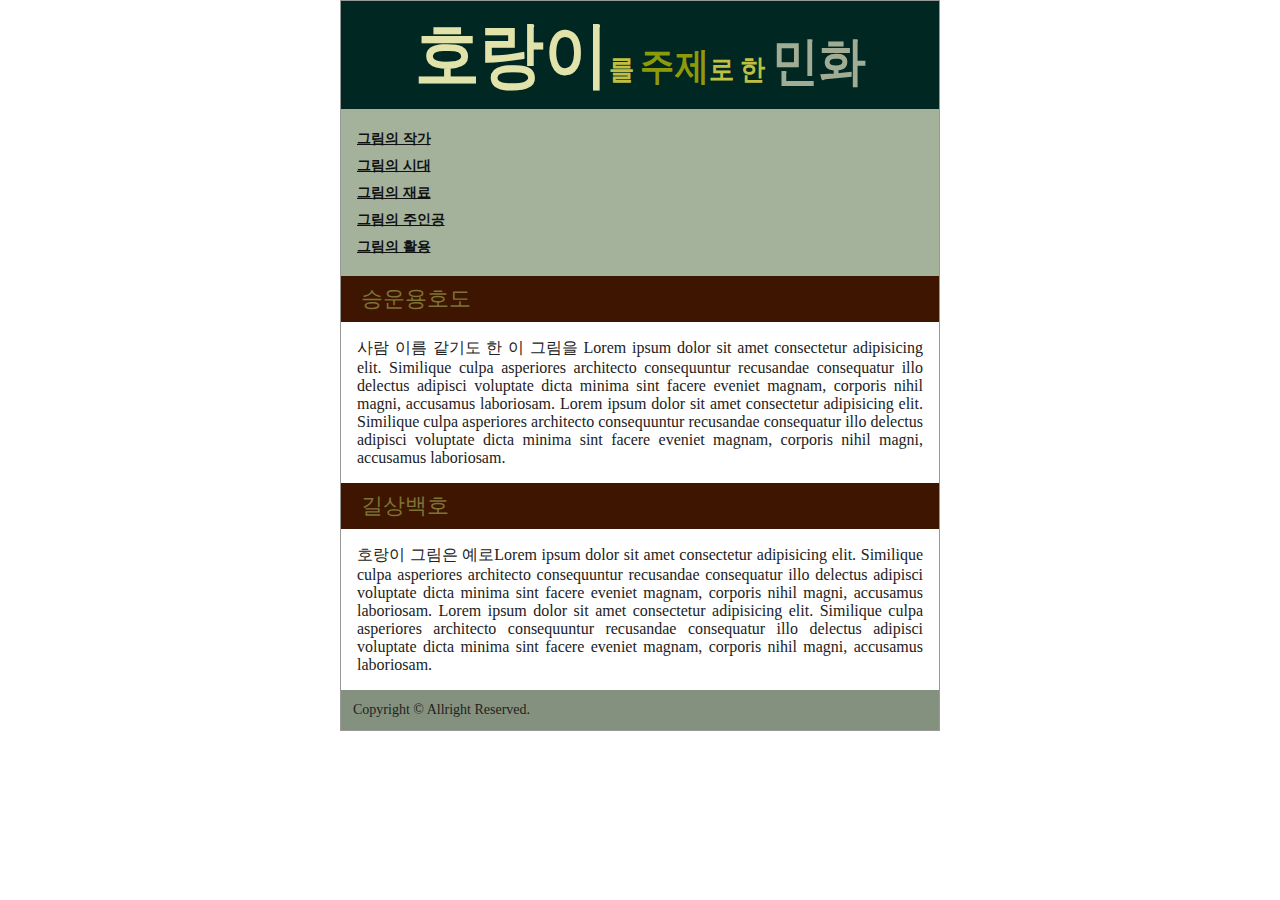
==== displayFlex/index.html @ 9305bc1c "0809_layout2Cols_Drill" ====
<!DOCTYPE html>
<html lang="ko">
<head>
    <meta charset="UTF-8">
    <meta http-equiv="X-UA-Compatible" content="IE=edge">
    <meta name="viewport" content="width=device-width, initial-scale=1.0">
    <title>display:flex 2열 레이아웃</title>
    <link rel="stylesheet" href="style/style.css">
</head>
<body>
    <div id="wrap">
        <header id="header">
            <h1>
                <span>호랑이</span>를
                <span>주제</span>로 한
                <span>민화</span>
            </h1>
        </header>
        <!-- header#header -->
        <nav id="gnb">
            <ul id="mainMenu">
                <li id="mainLi"><a href="#">그림의 작가</a></li>
                <li id="mainLi"><a href="#">그림의 시대</a></li>
                <li id="mainLi"><a href="#">그림의 재료</a></li>
                <li id="mainLi"><a href="#">그림의 주인공</a></li>
                <li id="mainLi"><a href="#">그림의 활용</a></li>
            </ul>
        </nav>
        <!-- nav#gnb -->
        <div id="contents">
            <article>
                <header class="articleTitle">
                    <h2>승운용호도</h2>
                </header>
                <p>
                    사람 이름 같기도 한 이 그림을 Lorem ipsum dolor sit amet consectetur adipisicing elit. Similique culpa asperiores architecto consequuntur recusandae consequatur illo delectus adipisci voluptate dicta minima sint facere eveniet magnam, corporis nihil magni, accusamus laboriosam.
                    Lorem ipsum dolor sit amet consectetur adipisicing elit. Similique culpa asperiores architecto consequuntur recusandae consequatur illo delectus adipisci voluptate dicta minima sint facere eveniet magnam, corporis nihil magni, accusamus laboriosam.
                </p>
            </article>
            <article>
                <header class="articleTitle">
                    <h2>길상백호</h2>
                </header>
                <p>
                    호랑이 그림은 예로Lorem ipsum dolor sit amet consectetur adipisicing elit. Similique culpa asperiores architecto consequuntur recusandae consequatur illo delectus adipisci voluptate dicta minima sint facere eveniet magnam, corporis nihil magni, accusamus laboriosam.
                    Lorem ipsum dolor sit amet consectetur adipisicing elit. Similique culpa asperiores architecto consequuntur recusandae consequatur illo delectus adipisci voluptate dicta minima sint facere eveniet magnam, corporis nihil magni, accusamus laboriosam.
                </p>
            </article>
        </div>
        <footer id="footer">
            Copyright &copy; Allright Reserved.
        </footer>
    </div>
</body>
</html>
---- displayFlex/style/style.css ----
@charset "UTF-8";
/* reset 시작 */
* {
  color: #222;

  box-sizing: border-box;
  margin: 0;
  padding: 0;
}

ul {
  list-style: none;
}
a {
  font-weight: bold;
  font-size: 14px;
  color: #111;
}
a:hover {
  color: #41644b;
}
/* reset 끝 */

/* div#wrap 시작 */
div#wrap {
  margin: 0 auto;
  width: 600px;
  border: 1px solid #999;
}

/* div#wrap 끝 */
/* header#header 시작 */

header#header {
  background-color: #002722;
  padding: 6px;
}

#header h1 {
  color: #bfc043;
  text-align: center;
  font-size: 28px;
  transform: scaleX(0.9);
}

#header h1 span:first-child {
  color: #e2e3aa;
  font-size: 72px;
}

#header h1 span:nth-child(2) {
  color: #8d9a0a;
  font-size: 38px;
}

#header h1 span:last-child {
  color: #a1ac95;
  font-size: 52px;
}

/* header#header 끝 */

/* main#main 시작 */

/* nav#gnb 시작 */

nav#gnb {
  padding: 16px;
  background-color: #a5b29b;
}

#gnb li {
  line-height: 26px;
}

/* nav#gnb 끝 */

/* div#contents 시작 */

div#contents h2 {
  font-size: 22px;
  padding: 8px;
  font-weight: normal;
  padding-left: 20px;
  font-family: 궁서체;
  color: #7c7336;
  background-color: #3e1500;
}

div#contents p {
  text-align: justify;
  padding: 16px;
}

/* div#contents 끝 */
/* main#main 끝 */
/* footer#footer 시작 */

footer#footer {
  background-color: #84917e;
  font-size: 14px;
  padding: 12px;
}

/* footer#footer 끝 */
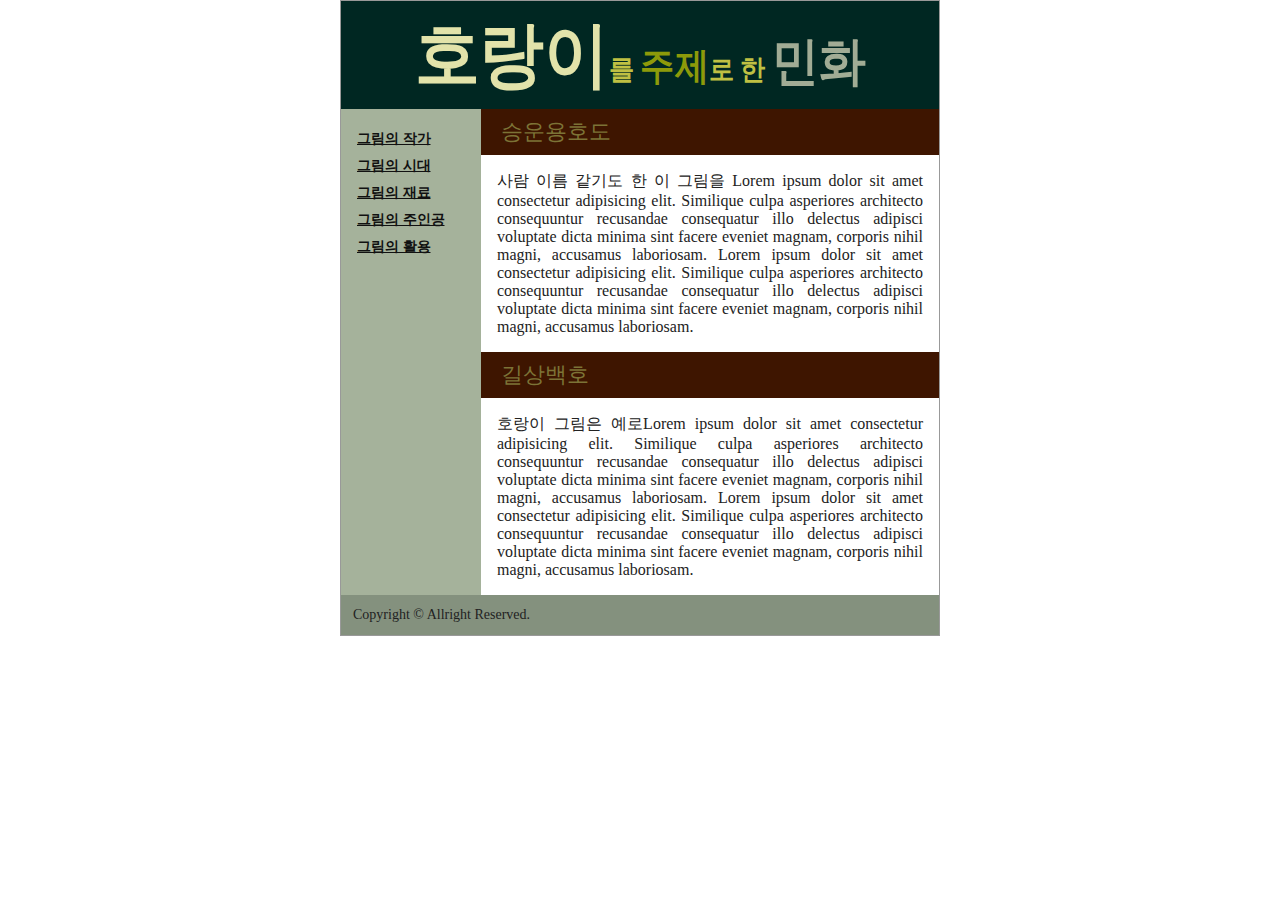
==== commit d3c9ddf5: "0809 display:flex 레이아웃 적용" ====
--- a/displayFlex/index.html
+++ b/displayFlex/index.html
@@ -17,6 +17,7 @@
             </h1>
         </header>
         <!-- header#header -->
+        <main id="main" class="flex-container">
         <nav id="gnb">
             <ul id="mainMenu">
                 <li id="mainLi"><a href="#">그림의 작가</a></li>
@@ -47,6 +48,8 @@
                 </p>
             </article>
         </div>
+    </main>
+
         <footer id="footer">
             Copyright &copy; Allright Reserved.
         </footer>
--- a/displayFlex/style/style.css
+++ b/displayFlex/style/style.css
@@ -19,6 +19,11 @@
 a:hover {
   color: #41644b;
 }
+
+.flex-container {
+  display: flex;
+}
+
 /* reset 끝 */
 
 /* div#wrap 시작 */
@@ -65,6 +70,7 @@
 /* nav#gnb 시작 */
 
 nav#gnb {
+  width: 140px;
   padding: 16px;
   background-color: #a5b29b;
 }
@@ -76,6 +82,10 @@
 /* nav#gnb 끝 */
 
 /* div#contents 시작 */
+
+div#contents {
+  flex: 1;
+}
 
 div#contents h2 {
   font-size: 22px;
